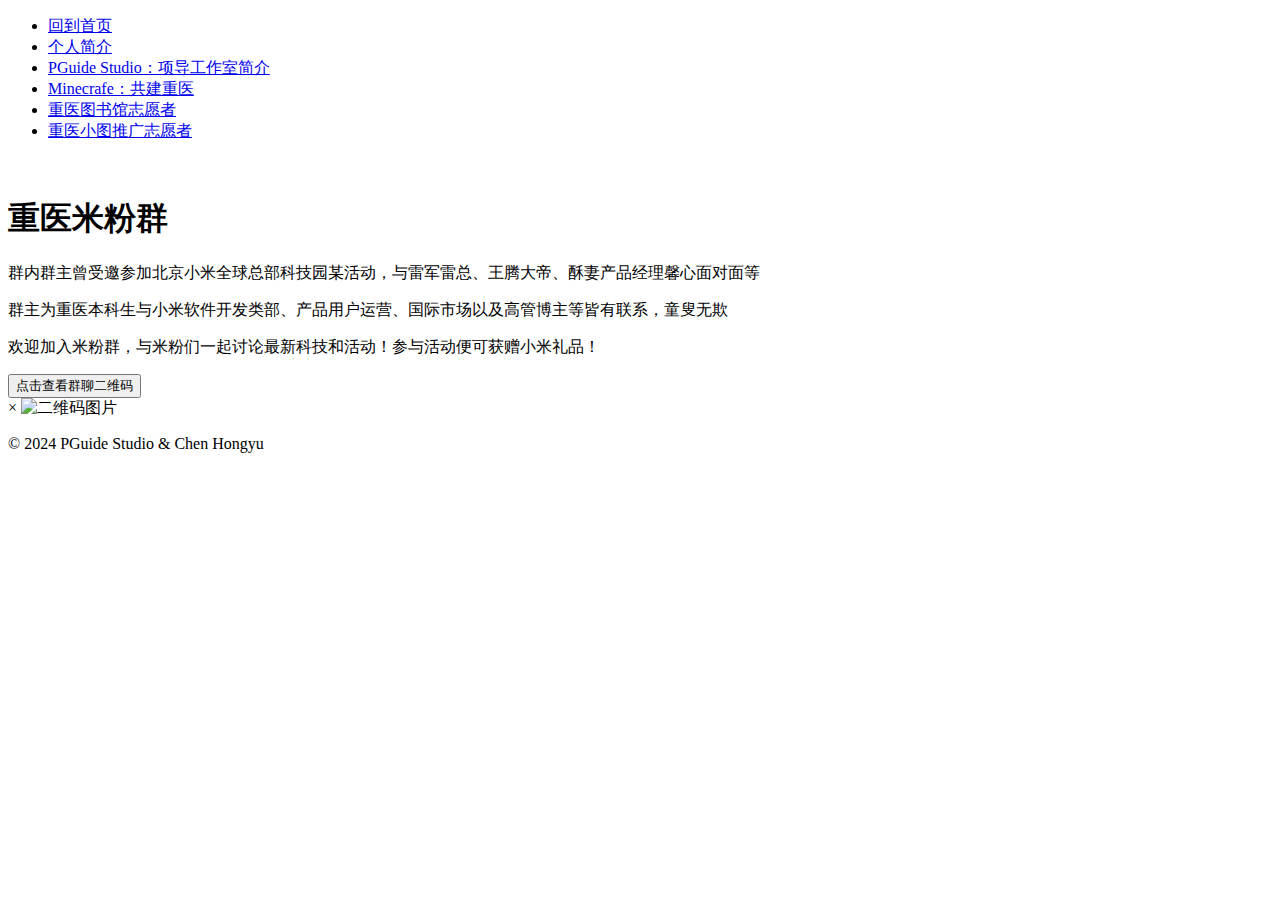
==== githubFindNew/mifan/mifans.html @ e52ad36c "Update mifans.html" ====
<!DOCTYPE html>
<html lang="zh">
<head>
    <meta charset="UTF-8">
    <meta name="viewport" content="width=device-width, initial-scale=1.0">
    <title>重医米粉群</title>
    <link rel="stylesheet" href="mifans.css">
    <script src="mifans.js"></script>
</head>
<body>

<header class="navbar">
    <nav>
        <ul>
            <li><a href="../../index.html">回到首页</a></li>
            <li><a href="../Personal/PersonalResume.html">个人简介</a></li>
            <li><a href="githubFindNew/小米社群招新/小米社群招新.html">PGuide Studio：项导工作室简介</a></li>
            <li><a href="https://www.cqmu.online/">Minecrafe：共建重医</a></li>
            <li><a href="#personal-intro">重医图书馆志愿者</a></li>
            <li><a href="#studio-intro">重医小图推广志愿者</a></li>
        </ul>
    </nav>
</header>

<!-- 图片区域 -->
<section class="hero-image">
    <img src="../pictures/mifanPage.png" alt="">
</section>

<!-- 内容部分 -->
<section class="main-content">
    <h1>重医米粉群</h1>
    <p>群内群主曾受邀参加北京小米全球总部科技园某活动，与雷军雷总、王腾大帝、酥妻产品经理馨心面对面等</p>
    <p>群主为重医本科生与小米软件开发类部、产品用户运营、国际市场以及高管博主等皆有联系，童叟无欺</p>
    <p>欢迎加入米粉群，与米粉们一起讨论最新科技和活动！参与活动便可获赠小米礼品！</p>
    <button id="openModalButton">点击查看群聊二维码</button>
</section>

<!-- 模态框 -->
<div id="myModal" class="modal">
    <div class="modal-content">
        <span class="close">&times;</span>
        <img src="../pictures/mifanPicture.png" alt="二维码图片">
    </div>
</div>

<footer>
    <p>© 2024 PGuide Studio & Chen Hongyu</p>
</footer>

</body>
</html>
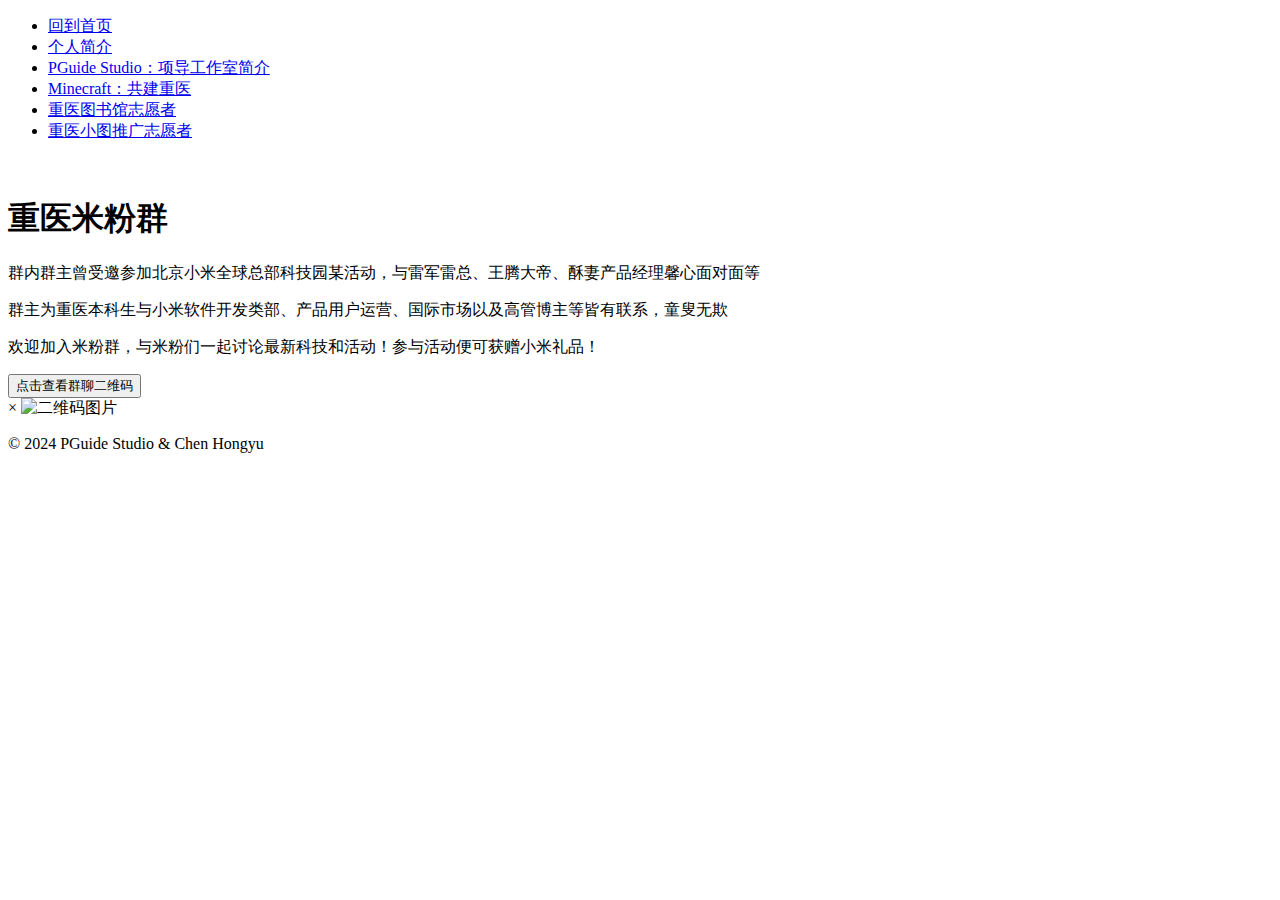
==== commit d66ca7b3: "Update mifans.html" ====
--- a/githubFindNew/mifan/mifans.html
+++ b/githubFindNew/mifan/mifans.html
@@ -15,7 +15,7 @@
             <li><a href="../../index.html">回到首页</a></li>
             <li><a href="../Personal/PersonalResume.html">个人简介</a></li>
             <li><a href="githubFindNew/小米社群招新/小米社群招新.html">PGuide Studio：项导工作室简介</a></li>
-            <li><a href="https://www.cqmu.online/">Minecrafe：共建重医</a></li>
+            <li><a href="https://www.cqmu.online/">Minecraft：共建重医</a></li>
             <li><a href="#personal-intro">重医图书馆志愿者</a></li>
             <li><a href="#studio-intro">重医小图推广志愿者</a></li>
         </ul>
